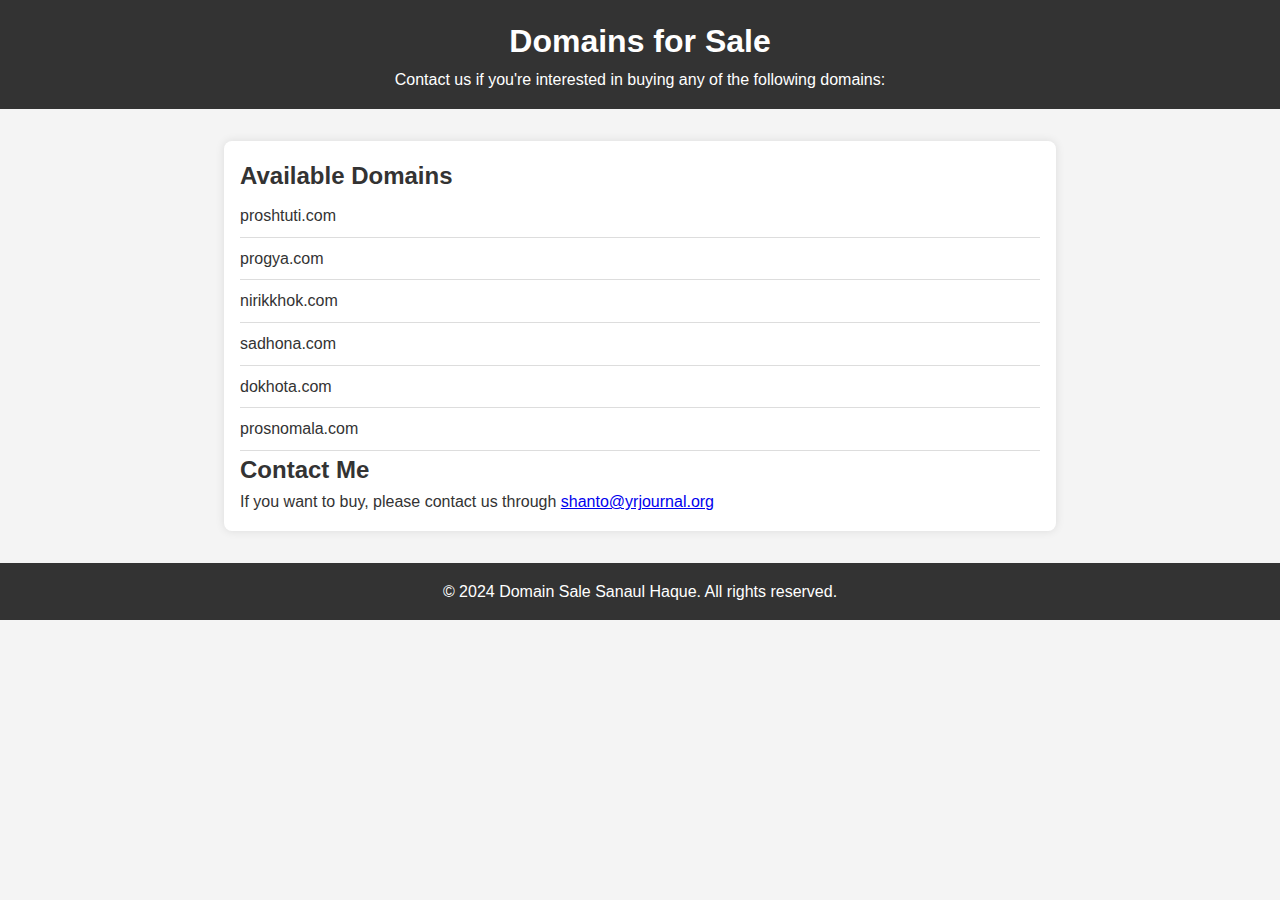
==== index.html @ 6e8551c2 "Update index.html" ====
<!DOCTYPE html>
<html lang="en">
<head>
    <meta charset="UTF-8">
    <meta name="viewport" content="width=device-width, initial-scale=1.0">
    <title>Domain Sale</title>
    <style>
      /* Resetting some default styles */
body, h1, h2, p, ul {
    margin: 0;
    padding: 0;
    box-sizing: border-box;
}

body {
    font-family: Arial, sans-serif;
    line-height: 1.6;
    background-color: #f4f4f4;
    color: #333;
}

header {
    background-color: #333;
    color: #fff;
    padding: 1rem;
    text-align: center;
}

main {
    max-width: 800px;
    margin: 2rem auto;
    padding: 1rem;
    background: #fff;
    border-radius: 8px;
    box-shadow: 0 0 10px rgba(0, 0, 0, 0.1);
}

.domains ul {
    list-style: none;
    padding: 0;
}

.domains li {
    padding: 0.5rem 0;
    border-bottom: 1px solid #ddd;
}

.contact form {
    display: flex;
    flex-direction: column;
}

.contact label {
    margin: 0.5rem 0 0.2rem;
}

.contact input, .contact textarea {
    padding: 0.5rem;
    margin-bottom: 1rem;
    border: 1px solid #ddd;
    border-radius: 4px;
}

.contact button {
    padding: 0.75rem;
    border: none;
    background: #333;
    color: #fff;
    border-radius: 4px;
    cursor: pointer;
}

.contact button:hover {
    background: #555;
}

footer {
    text-align: center;
    padding: 1rem;
    background: #333;
    color: #fff;
}

    </style>
</head>
<body>
    <header>
        <h1>Domains for Sale</h1>
        <p>Contact us if you're interested in buying any of the following domains:</p>
    </header>
    <main>
        <section class="domains">
            <h2>Available Domains</h2>
            <ul id="domain-list">
                <li>proshtuti.com</li>
                <li>progya.com</li>
                <li>nirikkhok.com</li>
                <li>sadhona.com</li>
                <li>dokhota.com</li>
                <li>prosnomala.com</li>
            </ul>
        </section>
        <section class="contact">
            <h2>Contact Me</h2>
           
            <p>If you want to buy, please contact us through <a href="mailto:shanto@yrjournal.org">shanto@yrjournal.org</a></p>
        </section>
    </main>
    <footer>
        <p>&copy; 2024 Domain Sale Sanaul Haque. All rights reserved.</p>
    </footer>
   
</body>
</html>
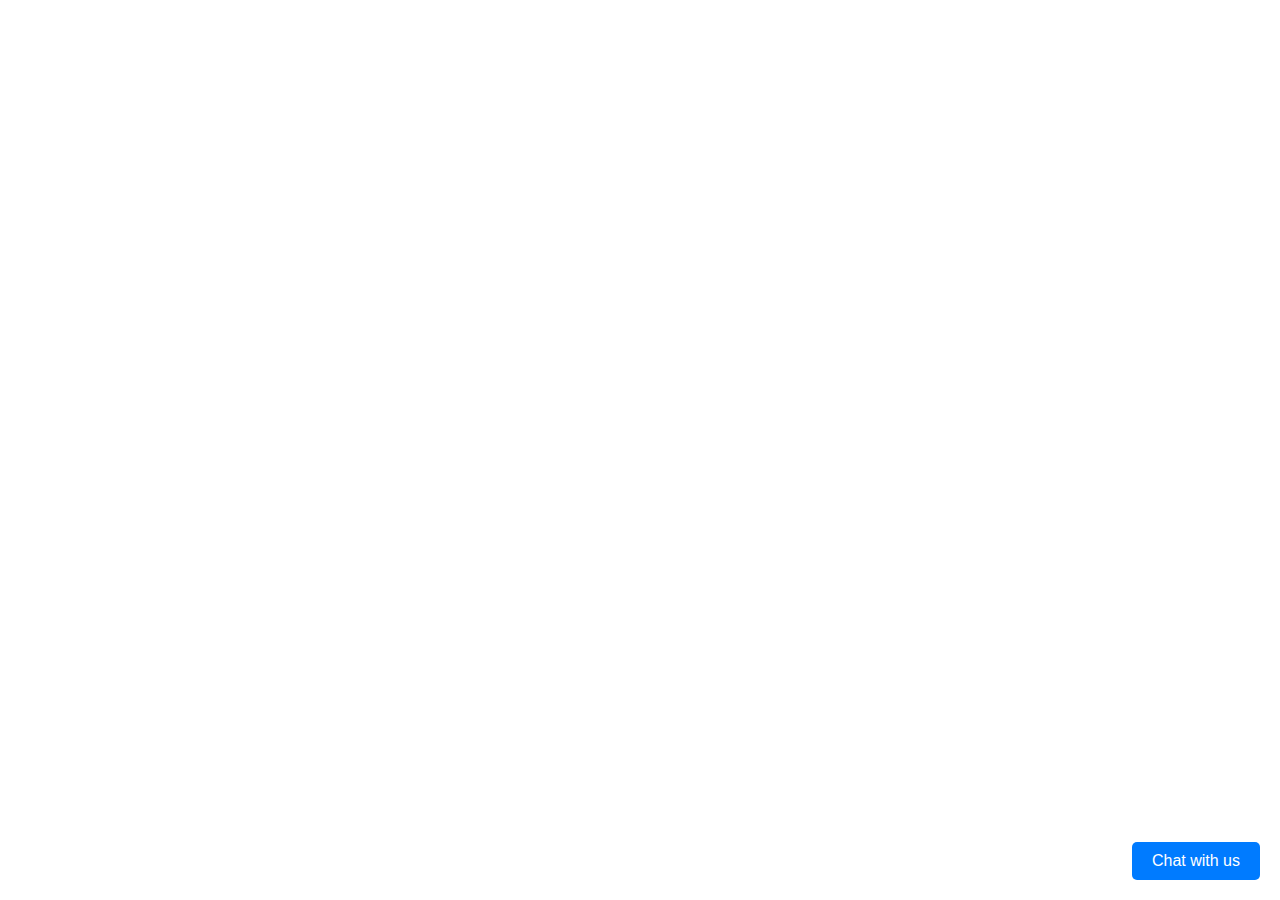
==== commit 21226011: "Add files via upload" ====
--- a/index.html
+++ b/index.html
@@ -1,114 +1,35 @@
-<!DOCTYPE html>
-<html lang="en">
-<head>
-    <meta charset="UTF-8">
-    <meta name="viewport" content="width=device-width, initial-scale=1.0">
-    <title>Domain Sale</title>
-    <style>
-      /* Resetting some default styles */
-body, h1, h2, p, ul {
-    margin: 0;
-    padding: 0;
-    box-sizing: border-box;
-}
-
-body {
-    font-family: Arial, sans-serif;
-    line-height: 1.6;
-    background-color: #f4f4f4;
-    color: #333;
-}
-
-header {
-    background-color: #333;
-    color: #fff;
-    padding: 1rem;
-    text-align: center;
-}
-
-main {
-    max-width: 800px;
-    margin: 2rem auto;
-    padding: 1rem;
-    background: #fff;
-    border-radius: 8px;
-    box-shadow: 0 0 10px rgba(0, 0, 0, 0.1);
-}
-
-.domains ul {
-    list-style: none;
-    padding: 0;
-}
-
-.domains li {
-    padding: 0.5rem 0;
-    border-bottom: 1px solid #ddd;
-}
-
-.contact form {
-    display: flex;
-    flex-direction: column;
-}
-
-.contact label {
-    margin: 0.5rem 0 0.2rem;
-}
-
-.contact input, .contact textarea {
-    padding: 0.5rem;
-    margin-bottom: 1rem;
-    border: 1px solid #ddd;
-    border-radius: 4px;
-}
-
-.contact button {
-    padding: 0.75rem;
-    border: none;
-    background: #333;
-    color: #fff;
-    border-radius: 4px;
-    cursor: pointer;
-}
-
-.contact button:hover {
-    background: #555;
-}
-
-footer {
-    text-align: center;
-    padding: 1rem;
-    background: #333;
-    color: #fff;
-}
-
-    </style>
-</head>
-<body>
-    <header>
-        <h1>Domains for Sale</h1>
-        <p>Contact us if you're interested in buying any of the following domains:</p>
-    </header>
-    <main>
-        <section class="domains">
-            <h2>Available Domains</h2>
-            <ul id="domain-list">
-                <li>proshtuti.com</li>
-                <li>progya.com</li>
-                <li>nirikkhok.com</li>
-                <li>sadhona.com</li>
-                <li>dokhota.com</li>
-                <li>prosnomala.com</li>
-            </ul>
-        </section>
-        <section class="contact">
-            <h2>Contact Me</h2>
-           
-            <p>If you want to buy, please contact us through <a href="mailto:shanto@yrjournal.org">shanto@yrjournal.org</a></p>
-        </section>
-    </main>
-    <footer>
-        <p>&copy; 2024 Domain Sale Sanaul Haque. All rights reserved.</p>
-    </footer>
-   
-</body>
-</html>
+<!DOCTYPE html>
+<html lang="en">
+<head>
+    <meta charset="UTF-8">
+    <meta name="viewport" content="width=device-width, initial-scale=1.0">
+    <title>Responsive Chatbot</title>
+    <link rel="stylesheet" href="style.css">
+</head>
+<body>
+    <div id="chatbot">
+        <button id="chatbot-button">Chat with us</button>
+        <div id="chatbox" class="hidden">
+            <div id="chatbox-header">
+                <span>Chatbot</span>
+                <button id="close-chatbox">X</button>
+            </div>
+            <div id="chatbox-content">
+                <div id="messages"></div>
+                <div id="input-area">
+                    <input type="text" id="user-input" placeholder="Type a message...">
+                    <button id="send-button">Send</button>
+                </div>
+                <div id="question-options" class="hidden">
+                    <button class="question-option">What is your name?</button>
+                    <button class="question-option">What is your email?</button>
+                    <button class="question-option">What is your age?</button>
+                    <button class="question-option">Other</button>
+                </div>
+            </div>
+        </div>
+    </div>
+
+    <script src="script.js"></script>
+</body>
+</html>
--- a/style.css
+++ b/style.css
@@ -0,0 +1,126 @@
+body {
+    font-family: Arial, sans-serif;
+    margin: 0;
+    padding: 0;
+}
+
+#chatbot {
+    position: fixed;
+    bottom: 20px;
+    right: 20px;
+    z-index: 1000;
+}
+
+#chatbot-button {
+    background-color: #007bff;
+    color: white;
+    border: none;
+    border-radius: 5px;
+    padding: 10px 20px;
+    cursor: pointer;
+    font-size: 16px;
+}
+
+#chatbox {
+    display: flex;
+    flex-direction: column;
+    position: fixed;
+    bottom: 80px;
+    right: 20px;
+    width: 300px;
+    max-width: 100%;
+    border: 1px solid #ddd;
+    border-radius: 5px;
+    background-color: #fff;
+    box-shadow: 0 0 10px rgba(0, 0, 0, 0.1);
+    overflow: hidden;
+    transition: opacity 0.3s ease, transform 0.3s ease;
+}
+
+#chatbox.hidden {
+    opacity: 0;
+    transform: translateY(20px);
+    visibility: hidden;
+}
+
+#chatbox-header {
+    display: flex;
+    justify-content: space-between;
+    background-color: #007bff;
+    color: white;
+    padding: 10px;
+    font-weight: bold;
+    border-bottom: 1px solid #ddd;
+}
+
+#chatbox-content {
+    display: flex;
+    flex-direction: column;
+    height: 300px;
+    max-height: 80vh;
+    padding: 10px;
+    overflow-y: auto;
+}
+
+#messages {
+    flex: 1;
+    overflow-y: auto;
+    display: flex;
+    flex-direction: column;
+}
+
+#messages .message {
+    margin-bottom: 10px;
+    padding: 10px;
+    border-radius: 5px;
+    max-width: 80%;
+}
+
+#messages .user-message {
+    background-color: #e1ffc7;
+    align-self: flex-end;
+}
+
+#messages .bot-message {
+    background-color: #f1f1f1;
+    align-self: flex-start;
+}
+
+#input-area {
+    display: flex;
+    margin-top: 10px;
+}
+
+#user-input {
+    flex: 1;
+    padding: 10px;
+    border: 1px solid #ddd;
+    border-radius: 5px;
+}
+
+#send-button {
+    background-color: #007bff;
+    color: white;
+    border: none;
+    border-radius: 5px;
+    padding: 10px;
+    cursor: pointer;
+    margin-left: 5px;
+}
+
+#question-options {
+    display: flex;
+    flex-direction: column;
+    margin-top: 10px;
+}
+
+#question-options .question-option {
+    background-color: #007bff;
+    color: white;
+    border: none;
+    border-radius: 5px;
+    padding: 10px;
+    cursor: pointer;
+    margin-bottom: 5px;
+    text-align: left;
+}
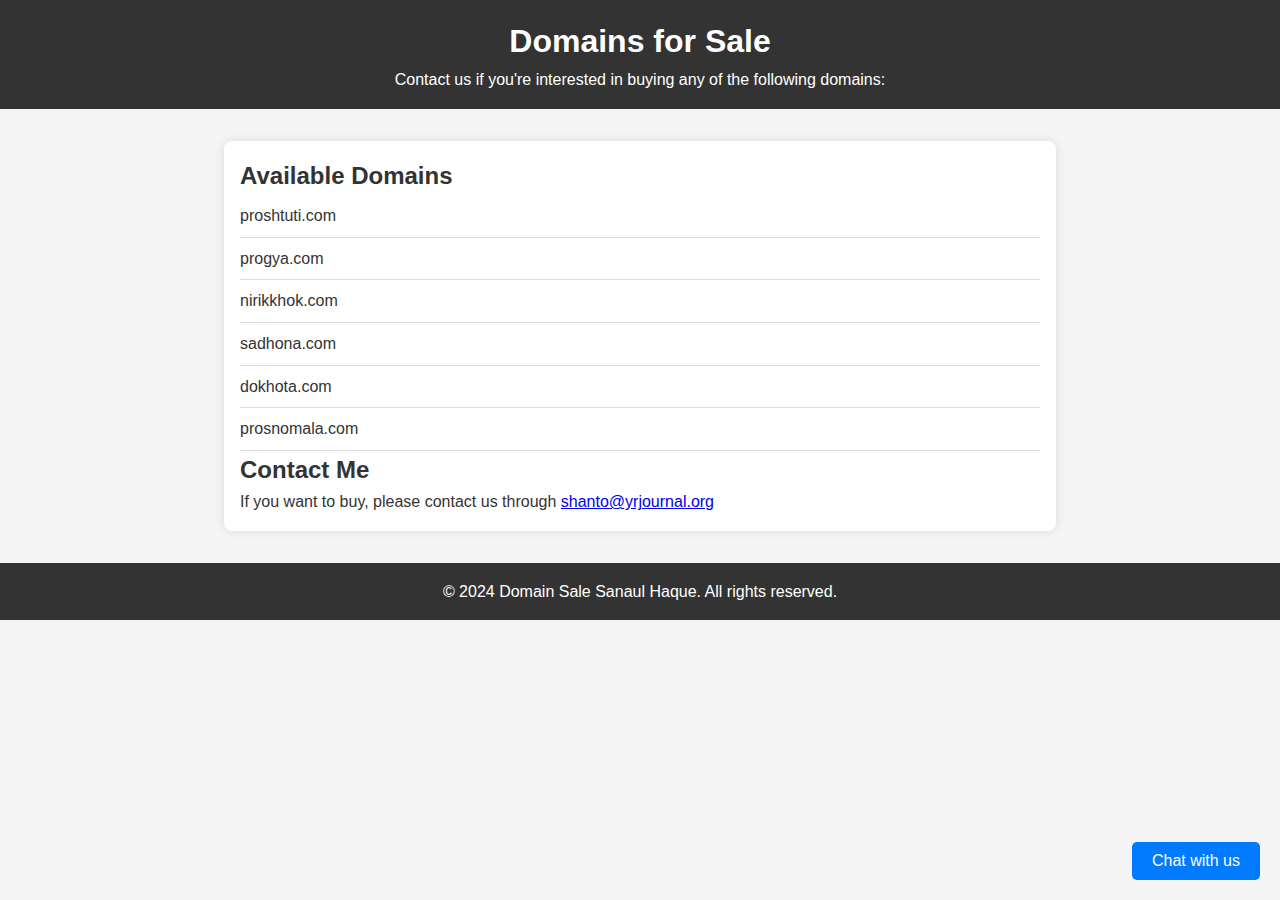
==== commit 7f7ee94f: "Update index.html" ====
--- a/index.html
+++ b/index.html
@@ -3,11 +3,89 @@
 <head>
     <meta charset="UTF-8">
     <meta name="viewport" content="width=device-width, initial-scale=1.0">
-    <title>Responsive Chatbot</title>
+    <title>Domain Sale</title>
     <link rel="stylesheet" href="style.css">
+    <style>
+      /* Resetting some default styles */
+body, h1, h2, p, ul {
+    margin: 0;
+    padding: 0;
+    box-sizing: border-box;
+}
+
+body {
+    font-family: Arial, sans-serif;
+    line-height: 1.6;
+    background-color: #f4f4f4;
+    color: #333;
+}
+
+header {
+    background-color: #333;
+    color: #fff;
+    padding: 1rem;
+    text-align: center;
+}
+
+main {
+    max-width: 800px;
+    margin: 2rem auto;
+    padding: 1rem;
+    background: #fff;
+    border-radius: 8px;
+    box-shadow: 0 0 10px rgba(0, 0, 0, 0.1);
+}
+
+.domains ul {
+    list-style: none;
+    padding: 0;
+}
+
+.domains li {
+    padding: 0.5rem 0;
+    border-bottom: 1px solid #ddd;
+}
+
+.contact form {
+    display: flex;
+    flex-direction: column;
+}
+
+.contact label {
+    margin: 0.5rem 0 0.2rem;
+}
+
+.contact input, .contact textarea {
+    padding: 0.5rem;
+    margin-bottom: 1rem;
+    border: 1px solid #ddd;
+    border-radius: 4px;
+}
+
+.contact button {
+    padding: 0.75rem;
+    border: none;
+    background: #333;
+    color: #fff;
+    border-radius: 4px;
+    cursor: pointer;
+}
+
+.contact button:hover {
+    background: #555;
+}
+
+footer {
+    text-align: center;
+    padding: 1rem;
+    background: #333;
+    color: #fff;
+}
+
+    </style>
 </head>
 <body>
-    <div id="chatbot">
+        <div id="chatbot">
         <button id="chatbot-button">Chat with us</button>
         <div id="chatbox" class="hidden">
             <div id="chatbox-header">
@@ -30,6 +108,34 @@
         </div>
     </div>
 
-    <script src="script.js"></script>
+  
+    <header>
+        <h1>Domains for Sale</h1>
+        <p>Contact us if you're interested in buying any of the following domains:</p>
+    </header>
+    <main>
+        <section class="domains">
+            <h2>Available Domains</h2>
+            <ul id="domain-list">
+                <li>proshtuti.com</li>
+                <li>progya.com</li>
+                <li>nirikkhok.com</li>
+                <li>sadhona.com</li>
+                <li>dokhota.com</li>
+                <li>prosnomala.com</li>
+            </ul>
+        </section>
+        <section class="contact">
+            <h2>Contact Me</h2>
+           
+            <p>If you want to buy, please contact us through <a href="mailto:shanto@yrjournal.org">shanto@yrjournal.org</a></p>
+        </section>
+    </main>
+    <footer>
+        <p>&copy; 2024 Domain Sale Sanaul Haque. All rights reserved.</p>
+    </footer>
+     <script src="script.js"></script>
 </body>
 </html>
+
+
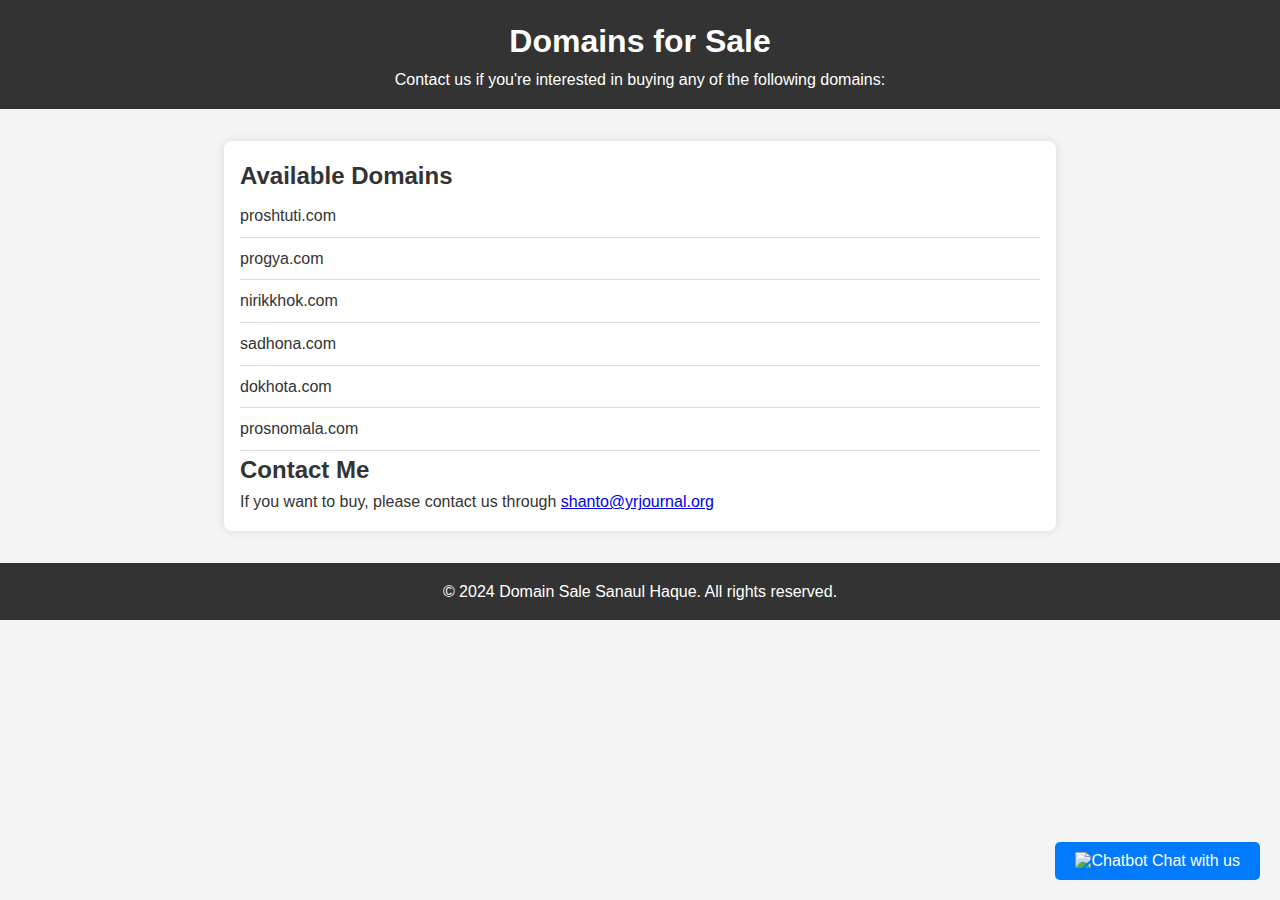
==== commit b2fdf7f7: "Update index.html" ====
--- a/index.html
+++ b/index.html
@@ -85,11 +85,14 @@
     </style>
 </head>
 <body>
-        <div id="chatbot">
-        <button id="chatbot-button">Chat with us</button>
+      <div id="chatbot">
+        <button id="chatbot-button">
+            <img src="bot-icon.png" alt="Chatbot" id="bot-icon">
+            Chat with us
+        </button>
         <div id="chatbox" class="hidden">
             <div id="chatbox-header">
-                <span>Chatbot</span>
+                <span>IARCO Chatbot</span>
                 <button id="close-chatbox">X</button>
             </div>
             <div id="chatbox-content">
@@ -98,7 +101,7 @@
                     <input type="text" id="user-input" placeholder="Type a message...">
                     <button id="send-button">Send</button>
                 </div>
-                <div id="question-options" class="hidden">
+                <div id="question-options">
                     <button class="question-option">What is your name?</button>
                     <button class="question-option">What is your email?</button>
                     <button class="question-option">What is your age?</button>
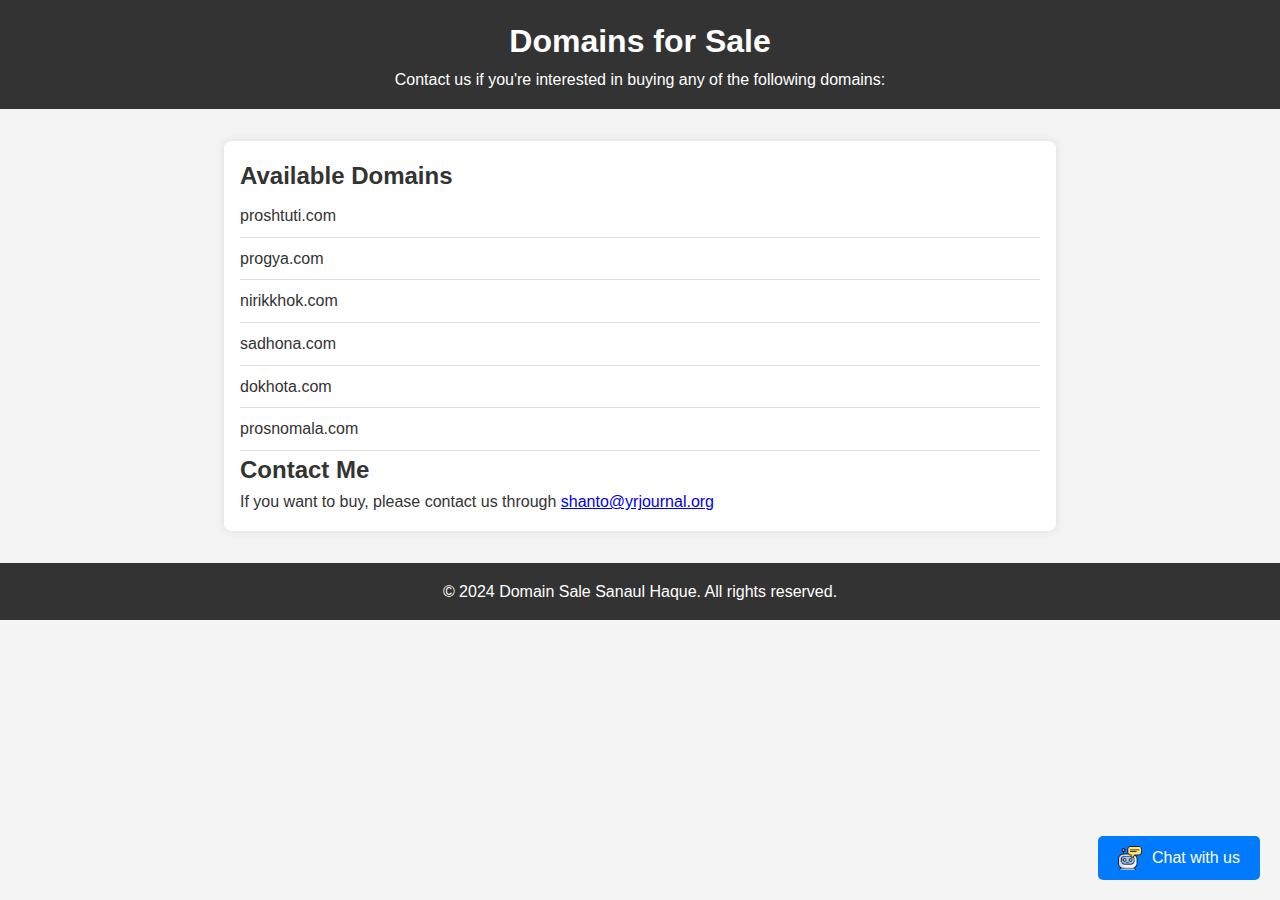
==== commit 735b9279: "Update index.html" ====
--- a/index.html
+++ b/index.html
@@ -87,7 +87,7 @@
 <body>
       <div id="chatbot">
         <button id="chatbot-button">
-            <img src="bot-icon.png" alt="Chatbot" id="bot-icon">
+            <img src="bicon.png" alt="Chatbot" id="bot-icon">
             Chat with us
         </button>
         <div id="chatbox" class="hidden">
--- a/style.css
+++ b/style.css
@@ -19,6 +19,24 @@
     padding: 10px 20px;
     cursor: pointer;
     font-size: 16px;
+    display: flex;
+    align-items: center;
+    gap: 10px;
+    position: relative;
+}
+
+#chatbot-button #bot-icon {
+    width: 24px;
+    height: 24px;
+    animation: shake 0.5s infinite;
+}
+
+@keyframes shake {
+    0% { transform: translateX(0); }
+    25% { transform: translateX(-4px); }
+    50% { transform: translateX(4px); }
+    75% { transform: translateX(-4px); }
+    100% { transform: translateX(0); }
 }
 
 #chatbox {
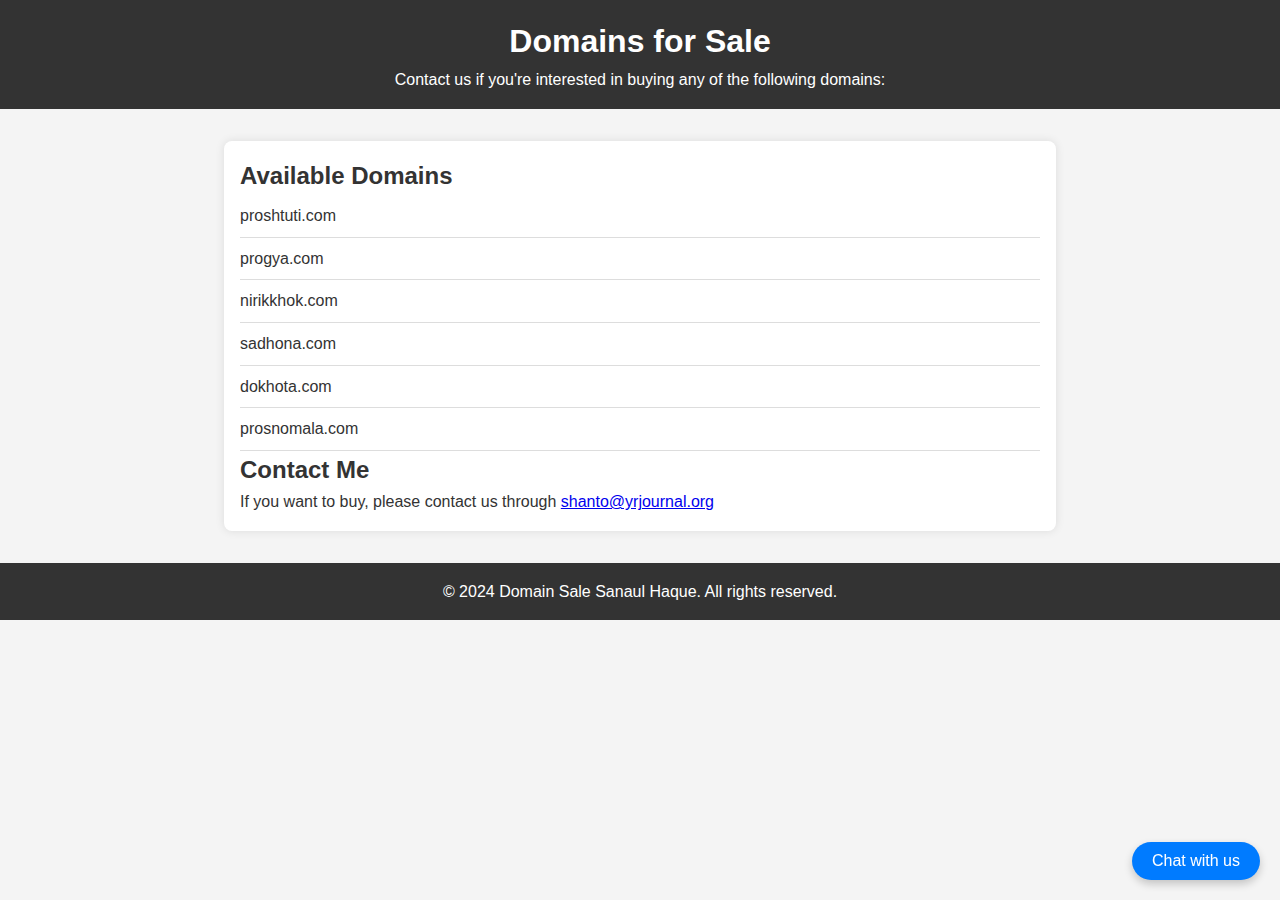
==== commit 26792d95: "Update index.html" ====
--- a/index.html
+++ b/index.html
@@ -87,7 +87,6 @@
 <body>
       <div id="chatbot">
         <button id="chatbot-button">
-            <img src="bicon.png" alt="Chatbot" id="bot-icon">
             Chat with us
         </button>
         <div id="chatbox" class="hidden">
--- a/style.css
+++ b/style.css
@@ -15,7 +15,7 @@
     background-color: #007bff;
     color: white;
     border: none;
-    border-radius: 5px;
+    border-radius: 50px;
     padding: 10px 20px;
     cursor: pointer;
     font-size: 16px;
@@ -23,11 +23,18 @@
     align-items: center;
     gap: 10px;
     position: relative;
+    transition: background-color 0.3s ease;
+    box-shadow: 0 4px 8px rgba(0, 0, 0, 0.2);
+}
+
+#chatbot-button:hover {
+    background-color: #0056b3;
 }
 
 #chatbot-button #bot-icon {
-    width: 24px;
-    height: 24px;
+    width: 40px;
+    height: 40px;
+    object-fit: contain;
     animation: shake 0.5s infinite;
 }
 
@@ -46,7 +53,7 @@
     bottom: 80px;
     right: 20px;
     width: 300px;
-    max-width: 100%;
+    max-width: calc(100% - 40px); /* Make sure it fits on smaller screens */
     border: 1px solid #ddd;
     border-radius: 5px;
     background-color: #fff;
